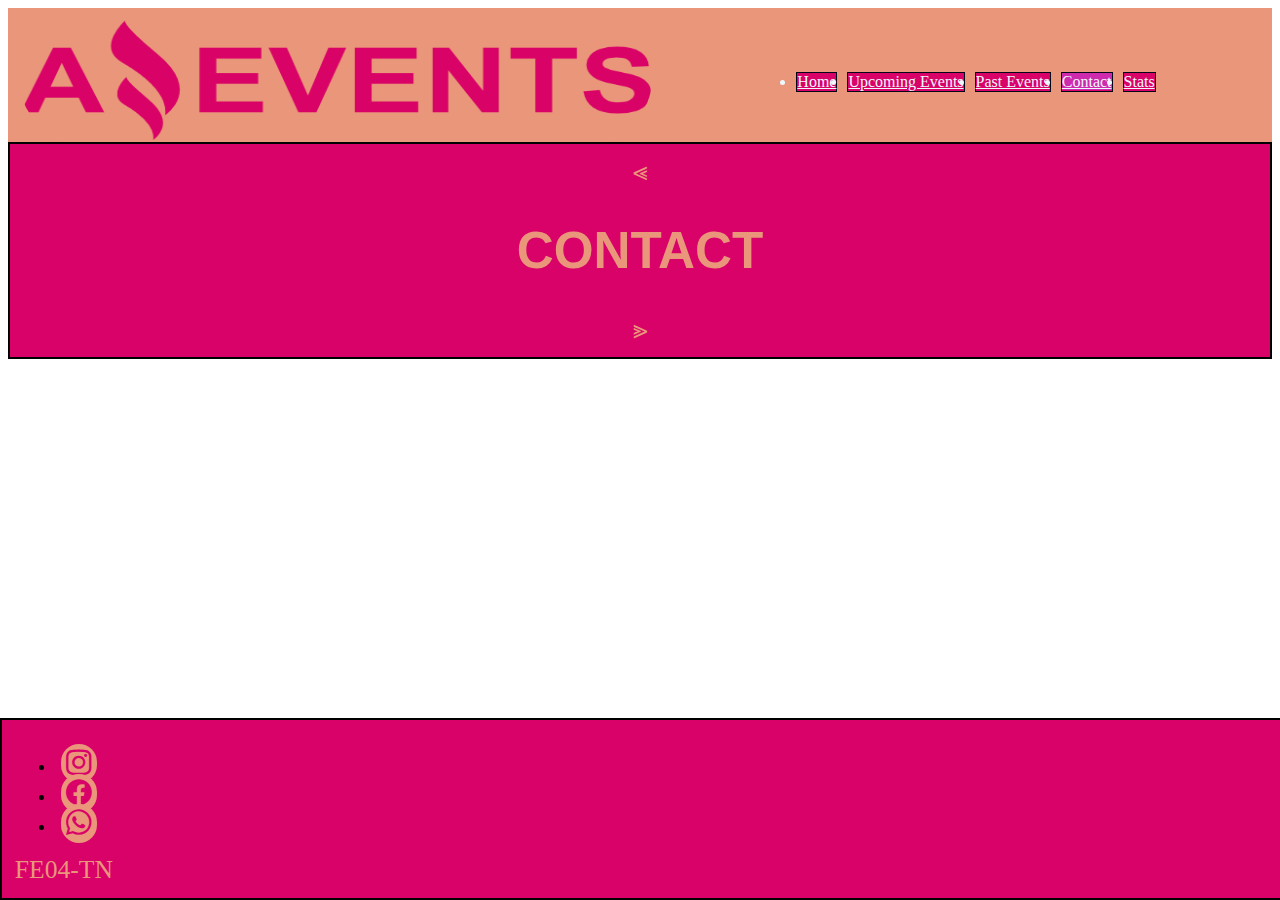
==== paginas/contact.html @ 0886fb5d "solving details with validator" ====
<!DOCTYPE html>
<html lang="en">
<head>
    <meta charset="UTF-8">
    <meta http-equiv="X-UA-Compatible" content="IE=edge">
    <meta name="viewport" content="width=device-width, initial-scale=1.0">
    <title>Contact us &#x2764</title>
    <link rel="stylesheet" href="../assets/css/style.css">
    <link rel="canonical" href="https://getbootstrap.com/docs/5.2/examples/headers/">
    <link href="https://cdn.jsdelivr.net/npm/bootstrap@5.3.0-alpha1/dist/css/bootstrap.min.css" rel="stylesheet" integrity="sha384-GLhlTQ8iRABdZLl6O3oVMWSktQOp6b7In1Zl3/Jr59b6EGGoI1aFkw7cmDA6j6gD" crossorigin="anonymous">
    <link rel="shortcut icon" href="../assets/favicon/Logo_Amazing_Events_page.png" type="image/x-icon">
    <link rel="stylesheet" href="https://cdn.jsdelivr.net/npm/bootstrap-icons@1.10.3/font/bootstrap-icons.css">
</head>
<body>
    <header class="d-flex flex-wrap justify-content-center py-3 border-bottom">
        <div class="container">
            <div class="col-6">
                <a href="/" class="d-flex align-items-center mb-3 mb-md-0 me-md-auto text-dark text-decoration-none">
                    <img class="bi me-2" width="250" height="120" src="../assets/favicon/Logo_Amazing_Events.png" alt="logo of AmazingEvents">
                </a>
            </div>
            <div class="col-6">
                <ul class="nav nav-pills">
                    <li class="nav-item"><a href="" class="nav-link">Home</a></li>
                    <li class="nav-item"><a href="upcoming_events.html" class="nav-link">Upcoming Events</a></li>
                    <li class="nav-item"><a href="past_events.html" class="nav-link">Past Events</a></li>
                    <li class="nav-item"><a href="contact.html" Id="selected" class="nav-link" aria-current="page">Contact</a></li>
                    <li class="nav-item"><a href="stats.html" class="nav-link">Stats</a></li>
                </ul>
            </div>    
        </div>
    </header>
    <main>
        <div class="max-container descripcionDePagina">
            <div class="row">
                <div class="col-4">
                    <a href="past_events.html" id="flecha1"><span>⪡</span></a>
                </div>
                <div class="col-4">
                    <h1>
                        CONTACT 
                    </h1>
                </div>
                <div class="col-4">
                    <a href="stats.html" Id="flecha2"><span>⪢</span></a>
                </div>
            </div>
        </div>
    </main>
    <footer>
        <div class="max-container pieDePagina">
            <div class="row">
                <div class="col-6">
                    <ul class="list-unstyled d-flex justify-content-start">
                        <li id="insta"><a href="#"><i class="bi bi-instagram"></i></a></li>
                        <li id="face"><a href="#"><i class="bi bi-facebook"></i></a></li>
                        <li id="wpp"><a href="#"><i class="bi bi-whatsapp"></i></a></li>
                    </ul>
                </div>
                <div class="col-6">
                    <span class="d-flex justify-content-end">FE04-TN</span>
                </div>
            </div>
        </div>
    </footer>
<script src="assets/js/main.js"></script>
<script src="https://cdn.jsdelivr.net/npm/bootstrap@5.3.0-alpha1/dist/js/bootstrap.bundle.min.js" integrity="sha384-w76AqPfDkMBDXo30jS1Sgez6pr3x5MlQ1ZAGC+nuZB+EYdgRZgiwxhTBTkF7CXvN" crossorigin="anonymous"></script>
</body>
</html>
---- assets/css/style.css ----
/* header------------------ */
.container ul {
    display: flex;
    justify-content: center;
}

header {
    background-color: darksalmon;
}

.container {
    display: flex;
}
.nav-item{
    background-color: #d90268;
    color: aliceblue;
    border: 0;
    margin: 5px;
    border: 1px solid rgb(2, 6, 22);
}

a.nav-link {
    color: aliceblue;
}

#selected {
    color: var(--bs-nav-pills-link-active-color);
    background-color: #ce2aad;
}
.col-6 {
    flex: 0 0 auto;
    width: 50%;
    justify-content: center;
    display: flex;
    flex-direction: column;
    }

/* fin header------------- */

.descripcionDePagina {
    background-color: #d90268;
    padding: 1vw;
    border: 2px solid;
    position: relative;
    bottom: 1vw;
}

.col-4{
    display:flex;
    font-family: Arial;
    color:darksalmon;
    font-size: 2vw;
    justify-content: center;
    flex-direction: row;
}

span {
    text-decoration:none;
    color: darksalmon;
    font-size: 2vw;
}

#flecha1, #flecha2{
    text-decoration-line:none;
}

/* ----Footer---- */

footer{
    background-color: #d90268;
    padding: 1vw;
    border: 2px solid;
    position: fixed;
    left: 0;
    bottom: 0;
    width: 100%;
}

footer .col-6 {
    display:flex;
    justify-content: center;
}

li#face, li#insta, li#wpp {
    text-decoration-line: none;
}

.bi{
    font-size: 2vw;
    padding: 2.5vw;
    color:#d90268;
}

a .bi {
    padding: 0.4vw;
    margin: 0.5vw;
    width: 100%;
    border-radius: 100px;
    background-color: darksalmon;
}


/* -------Index--------*/

/* .container-fluid {
    
} */



/*-------FinIndex----- */
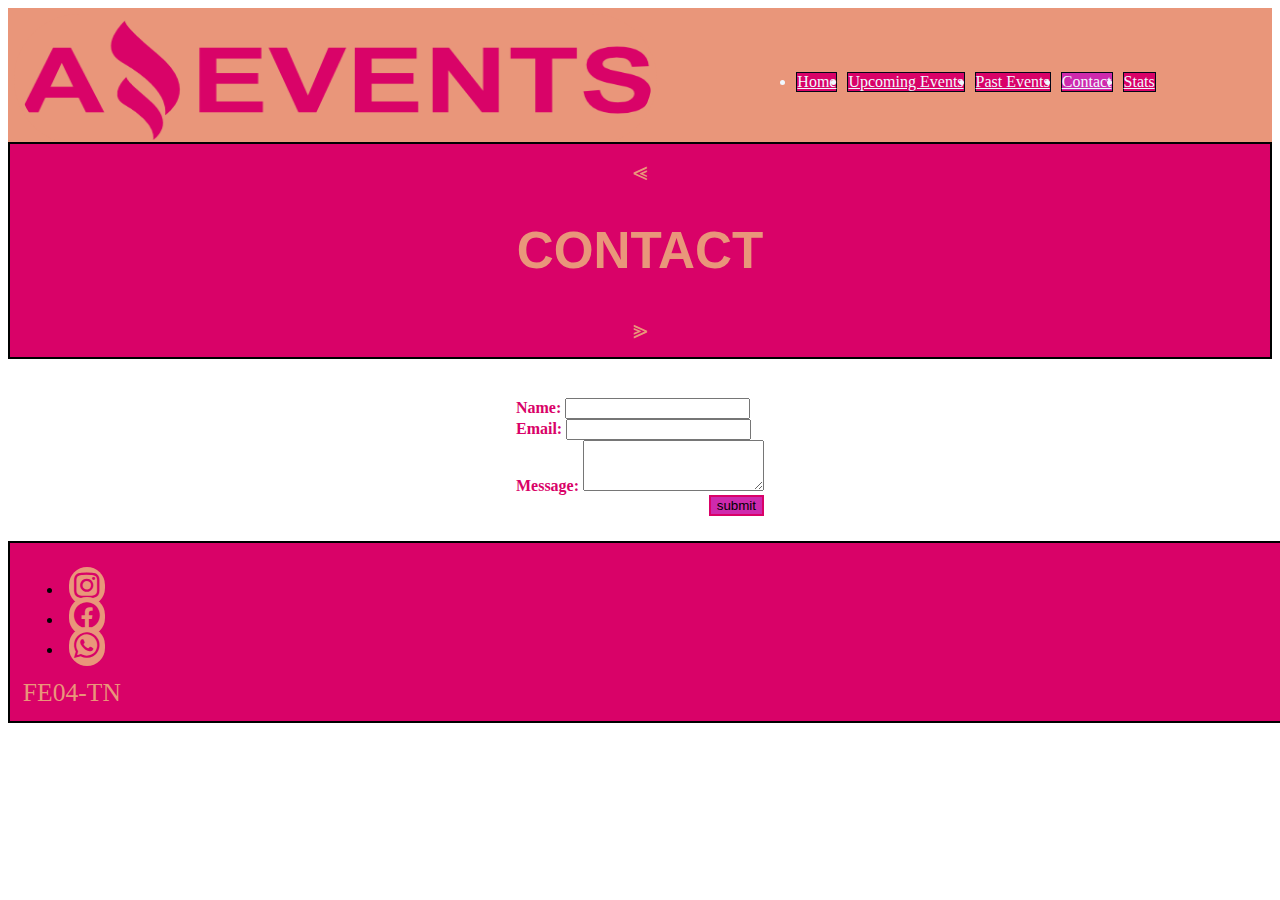
==== commit 48f9c9ad: "Contact y details terminados" ====
--- a/paginas/contact.html
+++ b/paginas/contact.html
@@ -15,13 +15,13 @@
     <header class="d-flex flex-wrap justify-content-center py-3 border-bottom">
         <div class="container">
             <div class="col-6">
-                <a href="/" class="d-flex align-items-center mb-3 mb-md-0 me-md-auto text-dark text-decoration-none">
+                <a href="../index.html" class="d-flex align-items-center mb-3 mb-md-0 me-md-auto text-dark text-decoration-none">
                     <img class="bi me-2" width="250" height="120" src="../assets/favicon/Logo_Amazing_Events.png" alt="logo of AmazingEvents">
                 </a>
             </div>
             <div class="col-6">
                 <ul class="nav nav-pills">
-                    <li class="nav-item"><a href="" class="nav-link">Home</a></li>
+                    <li class="nav-item"><a href="home.html" class="nav-link">Home</a></li>
                     <li class="nav-item"><a href="upcoming_events.html" class="nav-link">Upcoming Events</a></li>
                     <li class="nav-item"><a href="past_events.html" class="nav-link">Past Events</a></li>
                     <li class="nav-item"><a href="contact.html" Id="selected" class="nav-link" aria-current="page">Contact</a></li>
@@ -43,6 +43,25 @@
                 </div>
                 <div class="col-4">
                     <a href="stats.html" Id="flecha2"><span>⪢</span></a>
+                </div>
+            </div>
+        </div>  
+        <div class="container-fluid" id ="contact">
+            <div class="col-5">
+                <div class="mb-3">
+                    <label for="exampleFormControlInput1" style="max-width: 75vw" class="form-label"><b>Name:</b></label>
+                    <input type="name" class="form-control" id="exampleFormControlInput1">
+                </div>
+                <div class="mb-3">
+                    <label for="exampleFormControlInput1" style= "max-width: 55vw" class="form-label"><b>Email:</b></label>
+                    <input type="email" class="form-control" id="exampleFormControlInput1">
+                </div>
+                <div class="mb-3">
+                    <label for="exampleFormControlTextarea1" style="max-width: 55vw" class="form-label"><b>Message:</b></label>
+                    <textarea class="form-control" id="exampleFormControlTextarea1" rows="3"></textarea>
+                </div>
+                <div class="mb-3" Id="divDeboton">
+                    <button type="submit" Id="boton" class="btn btn-primary">submit</button>
                 </div>
             </div>
         </div>
--- a/assets/css/style.css
+++ b/assets/css/style.css
@@ -71,7 +71,7 @@
     background-color: #d90268;
     padding: 1vw;
     border: 2px solid;
-    position: fixed;
+    position: sticky;
     left: 0;
     bottom: 0;
     width: 100%;
@@ -103,10 +103,39 @@
 
 /* -------Index--------*/
 
-/* .container-fluid {
-    
-} */
+.container-fluid {
+    margin: 2vw;
+}
 
+div.row.g-0 {
+    border: 0.2vw solid #d90268;
+    color: #d90268;
+    background-color: darksalmon;
+}
 
+/*-------FinIndex----- */
+/* --------Contact--------- */
+#contact {
+    display: flex;
+    justify-content: center;
+}
 
-/*-------FinIndex----- */+label {
+    color: #d90268;
+}
+
+#boton {
+    background-color: #ce2aad;
+    border: 0.2vw solid #d90268;
+}
+#divDeboton{
+    display: flex;
+    justify-content: end;
+}
+/* ------finContact-------- */
+#lupa {
+    width: 10%;
+    font-size:1vw;
+    margin:0;
+}
+
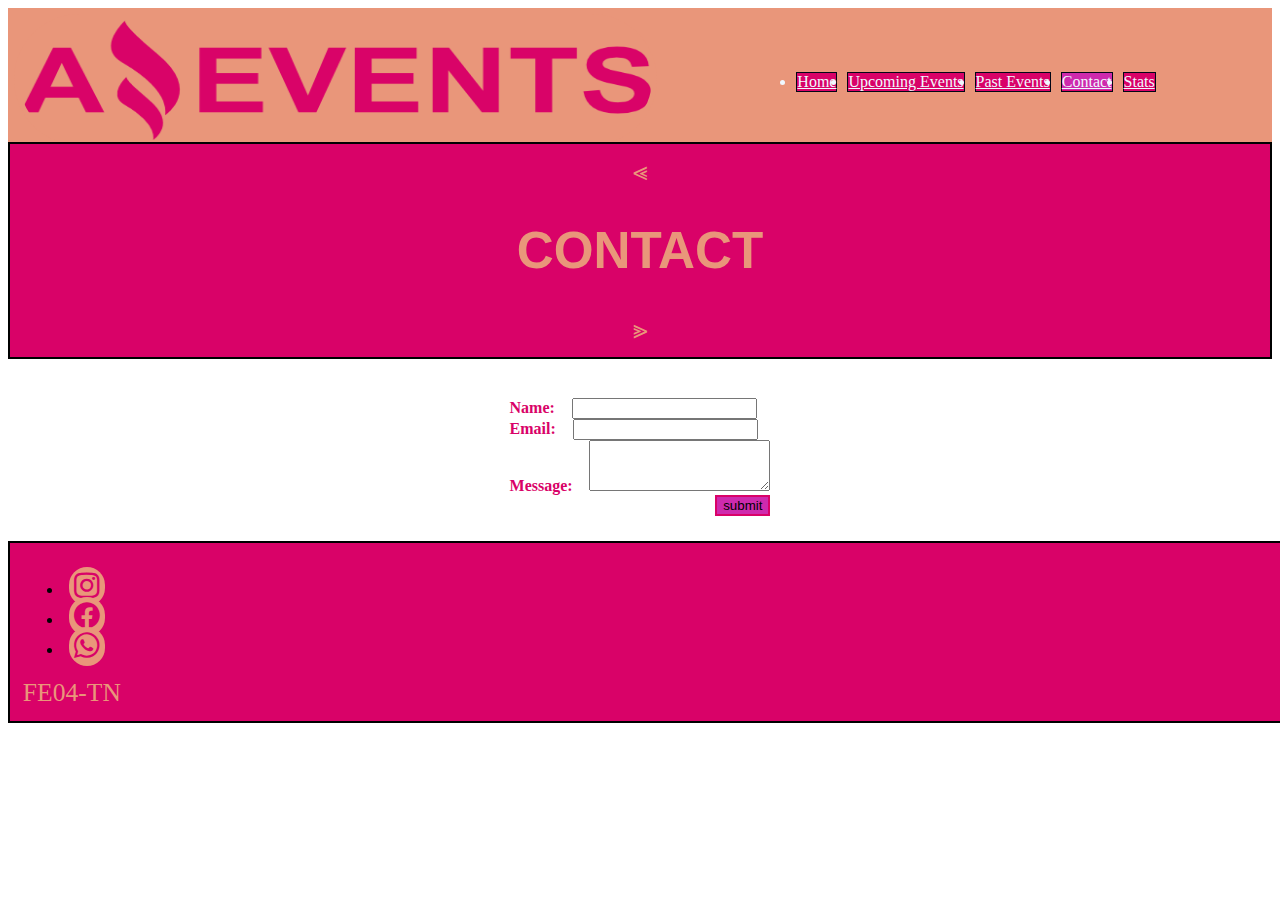
==== commit 58bafe70: "iniciando nueva rama" ====
--- a/paginas/contact.html
+++ b/paginas/contact.html
@@ -15,7 +15,7 @@
     <header class="d-flex flex-wrap justify-content-center py-3 border-bottom">
         <div class="container">
             <div class="col-6">
-                <a href="../index.html" class="d-flex align-items-center mb-3 mb-md-0 me-md-auto text-dark text-decoration-none">
+                <a class="d-flex align-items-center mb-3 mb-md-0 me-md-auto text-dark text-decoration-none">
                     <img class="bi me-2" width="250" height="120" src="../assets/favicon/Logo_Amazing_Events.png" alt="logo of AmazingEvents">
                 </a>
             </div>
--- a/assets/css/style.css
+++ b/assets/css/style.css
@@ -71,7 +71,7 @@
     background-color: #d90268;
     padding: 1vw;
     border: 2px solid;
-    position: sticky;
+    position: relative;
     left: 0;
     bottom: 0;
     width: 100%;
@@ -122,7 +122,9 @@
 
 label {
     color: #d90268;
-}
+    margin-right: 1vw;
+}
+
 
 #boton {
     background-color: #ce2aad;
@@ -132,10 +134,83 @@
     display: flex;
     justify-content: end;
 }
-/* ------finContact-------- */
+/*------finContact--------*/
+
+
+/*-------upcomingEvents, pastEvents, home--------*/
 #lupa {
     width: 10%;
     font-size:1vw;
     margin:0;
-}
-
+    background-color: #d90268;
+    border: 2px solid black;
+}
+#search{
+    display: flex;
+    flex-direction: row;
+    justify-content: end;
+    width: 100%;
+}
+
+#resize {
+    font-size: medium;
+}
+
+.col-7 {
+    margin-left: 4vw;
+}
+
+div#eventcard.row {
+    display: flex;
+    justify-content: center;
+    padding-top: 5vw;
+}
+
+div.card.m-2 {
+    border: 0.2vw solid #d90268;
+    color: #d90268;
+    background-color: rgb(229, 174, 155);
+}
+
+.card-img-top {
+    width: 90%;
+    height: 50%;
+}
+p.precio{
+    font-size: 1vw;
+    color:#861b4d
+}
+h5.card-title {
+    color:#861b4d
+}
+a.btn.btn-primary{
+    background-color: #861b4d;
+    border: 1px solid black;
+}
+/* ------------------Fin----------------- */
+
+/* -----------------Stats------------------ */
+div.container.table{
+    display: flex;
+    justify-content: center;
+    width: 100%;
+    padding: 5px;
+}
+.table th{
+    font-size: 2vw;
+    color:#d90268;
+    padding: 5px;
+    background-color: darksalmon;
+    border: 2px solid #d90268;
+}
+
+.table td{
+    padding-top:1.5vw;
+    margin-left: 1vw;
+    padding: 2vw;
+    font-size: 1.5vw;
+    text-align: center;
+    border: 2px solid #d90268;
+}
+
+/* ----------------finStats-------------------- */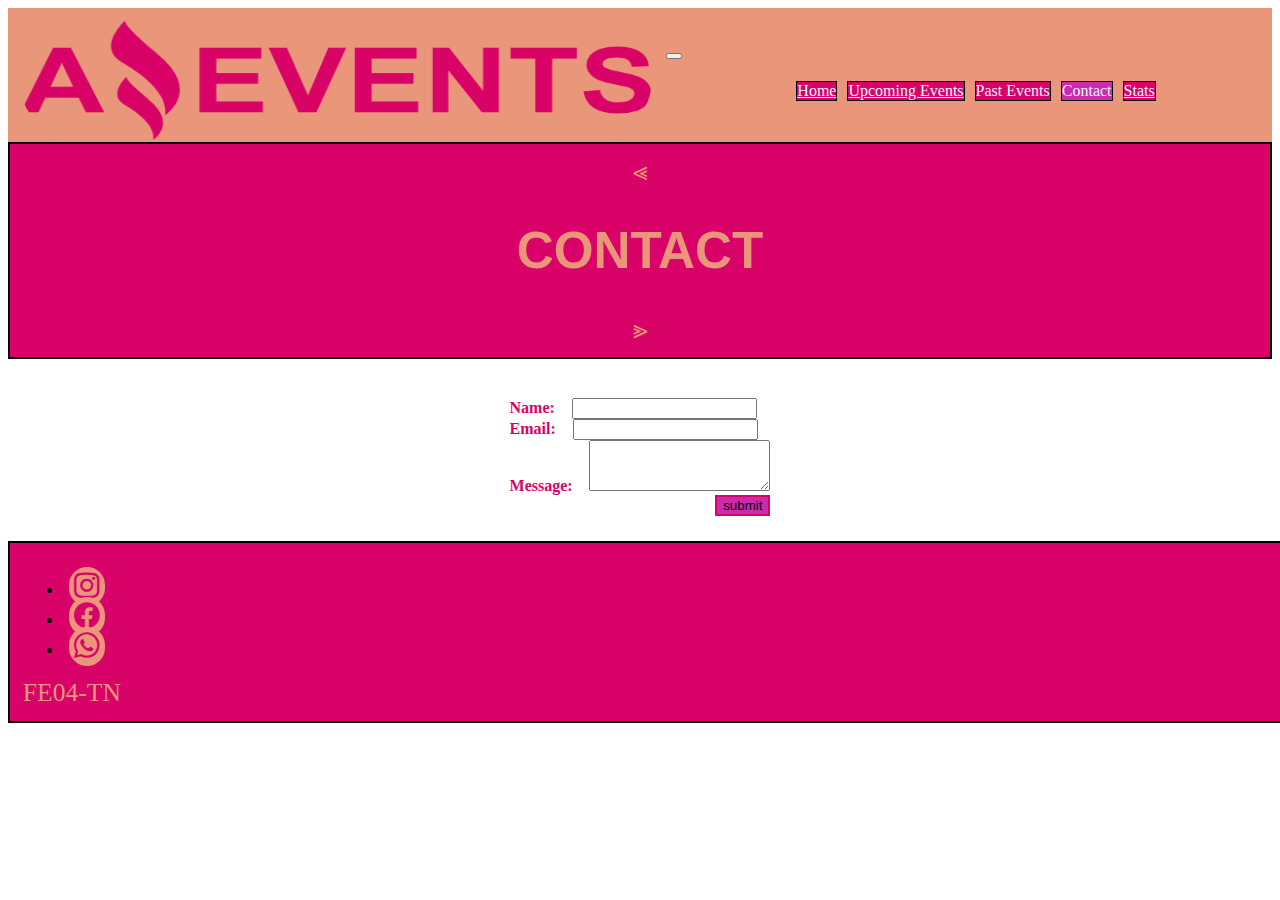
==== commit eeb8f89c: "tarea pedida finalizada" ====
--- a/paginas/contact.html
+++ b/paginas/contact.html
@@ -4,7 +4,7 @@
     <meta charset="UTF-8">
     <meta http-equiv="X-UA-Compatible" content="IE=edge">
     <meta name="viewport" content="width=device-width, initial-scale=1.0">
-    <title>Contact us &#x2764</title>
+    <title>Contact us &#x2764;</title>
     <link rel="stylesheet" href="../assets/css/style.css">
     <link rel="canonical" href="https://getbootstrap.com/docs/5.2/examples/headers/">
     <link href="https://cdn.jsdelivr.net/npm/bootstrap@5.3.0-alpha1/dist/css/bootstrap.min.css" rel="stylesheet" integrity="sha384-GLhlTQ8iRABdZLl6O3oVMWSktQOp6b7In1Zl3/Jr59b6EGGoI1aFkw7cmDA6j6gD" crossorigin="anonymous">
@@ -19,15 +19,22 @@
                     <img class="bi me-2" width="250" height="120" src="../assets/favicon/Logo_Amazing_Events.png" alt="logo of AmazingEvents">
                 </a>
             </div>
-            <div class="col-6">
-                <ul class="nav nav-pills">
-                    <li class="nav-item"><a href="home.html" class="nav-link">Home</a></li>
-                    <li class="nav-item"><a href="upcoming_events.html" class="nav-link">Upcoming Events</a></li>
-                    <li class="nav-item"><a href="past_events.html" class="nav-link">Past Events</a></li>
-                    <li class="nav-item"><a href="contact.html" Id="selected" class="nav-link" aria-current="page">Contact</a></li>
-                    <li class="nav-item"><a href="stats.html" class="nav-link">Stats</a></li>
-                </ul>
-            </div>    
+            <nav class="navbar col-6 navbar-expand-lg">
+                <div class="container-fluid">
+                    <button class="navbar-toggler" type="button" data-bs-toggle="collapse" data-bs-target="#navbarNav" aria-controls="navbarNav" aria-expanded="false" aria-label="Toggle navigation">
+                    <span class="navbar-toggler-icon"></span>
+                    </button>
+                    <div class="collapse navbar-collapse" id="navbarNav">
+                        <ul class="navbar-nav">
+                            <li class="nav-item"><a href="home.html" class="nav-link">Home</a></li>
+                            <li class="nav-item"><a href="upcoming_events.html" class="nav-link">Upcoming Events</a></li>
+                            <li class="nav-item"><a class="nav-link">Past Events</a></li>
+                            <li class="nav-item"><a aria-current="page" Id="selected" class="nav-link">Contact</a></li>
+                            <li class="nav-item"><a href="stats.html" class="nav-link">Stats</a></li>
+                        </ul>
+                    </div>
+                </div>
+            </nav>   
         </div>
     </header>
     <main>
--- a/assets/css/style.css
+++ b/assets/css/style.css
@@ -18,7 +18,13 @@
     border: 0;
     margin: 5px;
     border: 1px solid rgb(2, 6, 22);
-}
+    display: flex;
+    justify-content: center;
+}
+.navbar-toggler.collapsed{
+    left: 17vw;
+    position: relative;
+    }
 
 a.nav-link {
     color: aliceblue;
@@ -144,6 +150,8 @@
     margin:0;
     background-color: #d90268;
     border: 2px solid black;
+    display: flex;
+    justify-content: center;
 }
 #search{
     display: flex;
@@ -151,11 +159,6 @@
     justify-content: end;
     width: 100%;
 }
-
-#resize {
-    font-size: medium;
-}
-
 .col-7 {
     margin-left: 4vw;
 }
@@ -174,10 +177,10 @@
 
 .card-img-top {
     width: 90%;
-    height: 50%;
+    height: 40%;
 }
 p.precio{
-    font-size: 1vw;
+    font-size: 15px;
     color:#861b4d
 }
 h5.card-title {
@@ -212,5 +215,19 @@
     text-align: center;
     border: 2px solid #d90268;
 }
-
-/* ----------------finStats-------------------- */+/* ----------------finStats-------------------*/
+@media (max-width: 870px) {
+    #sectorS {
+        display:flex;
+        flex-direction: column;
+    }
+    #sectorS div.col-4 {
+        width: 100%;
+        display:flex;
+        justify-content: center;
+    }
+    #sectorS div.col-7 {
+        width: 100%;
+        padding-bottom: 2vw;
+    }
+}
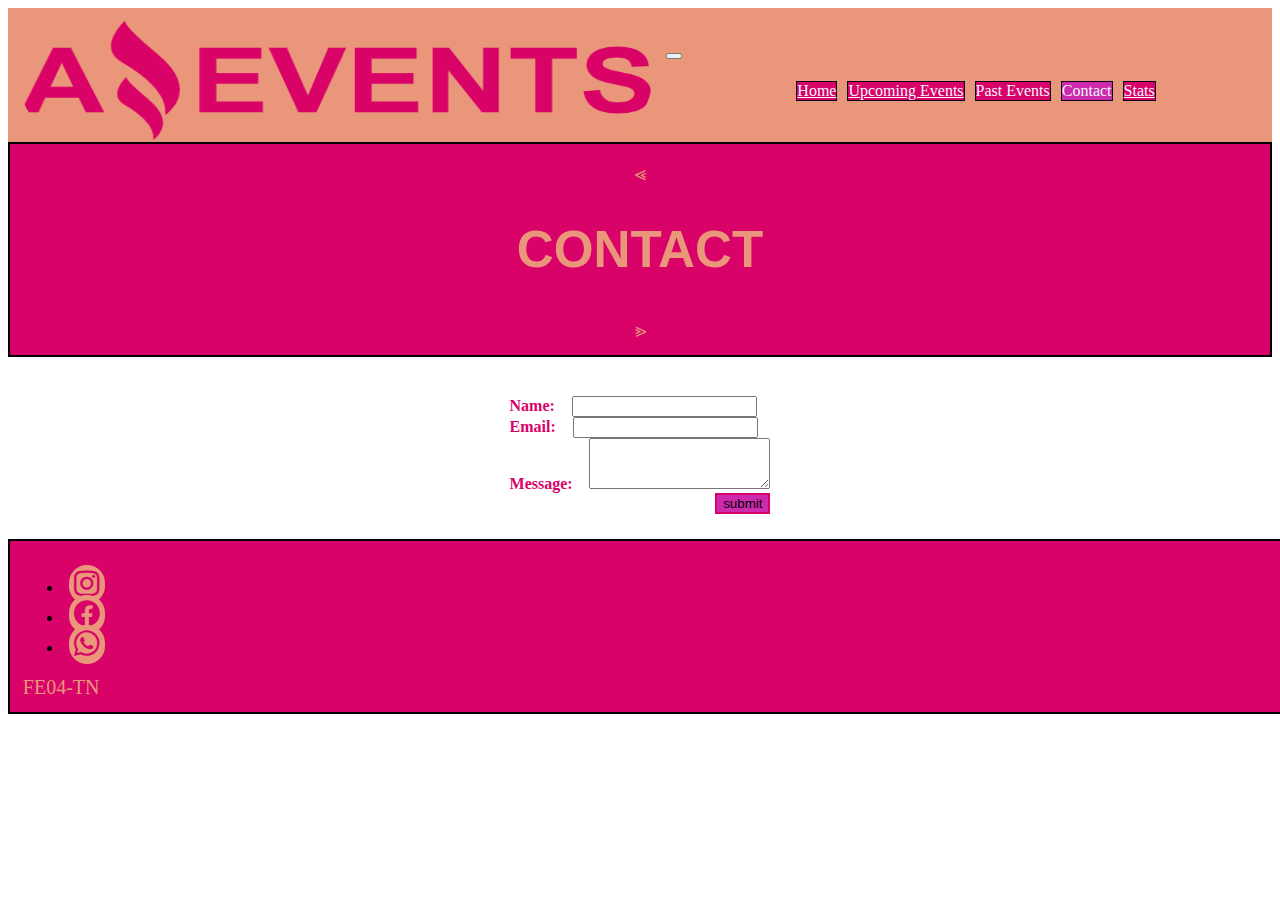
==== commit 4cb97552: "footer arreglado" ====
--- a/paginas/contact.html
+++ b/paginas/contact.html
@@ -73,7 +73,7 @@
             </div>
         </div>
     </main>
-    <footer>
+    <footer class="fixed-bottom">
         <div class="max-container pieDePagina">
             <div class="row">
                 <div class="col-6">
@@ -89,7 +89,7 @@
             </div>
         </div>
     </footer>
-<script src="assets/js/main.js"></script>
+<!-- <script src="assets/js/main.js"></script> -->
 <script src="https://cdn.jsdelivr.net/npm/bootstrap@5.3.0-alpha1/dist/js/bootstrap.bundle.min.js" integrity="sha384-w76AqPfDkMBDXo30jS1Sgez6pr3x5MlQ1ZAGC+nuZB+EYdgRZgiwxhTBTkF7CXvN" crossorigin="anonymous"></script>
 </body>
 </html>--- a/assets/css/style.css
+++ b/assets/css/style.css
@@ -64,7 +64,7 @@
 span {
     text-decoration:none;
     color: darksalmon;
-    font-size: 2vw;
+    font-size: 20px;
 }
 
 #flecha1, #flecha2{
@@ -146,7 +146,7 @@
 /*-------upcomingEvents, pastEvents, home--------*/
 #lupa {
     width: 10%;
-    font-size:1vw;
+    font: size 15px;;
     margin:0;
     background-color: #d90268;
     border: 2px solid black;
@@ -200,7 +200,7 @@
     padding: 5px;
 }
 .table th{
-    font-size: 2vw;
+    font-size: 15px;
     color:#d90268;
     padding: 5px;
     background-color: darksalmon;
@@ -211,7 +211,7 @@
     padding-top:1.5vw;
     margin-left: 1vw;
     padding: 2vw;
-    font-size: 1.5vw;
+    font-size: 12px;
     text-align: center;
     border: 2px solid #d90268;
 }
@@ -230,4 +230,10 @@
         width: 100%;
         padding-bottom: 2vw;
     }
-}
+    table {
+        caption-side: bottom;
+        border-collapse: collapse;
+        margin-bottom: 2rem;
+        position: inherit; 
+    }
+}
